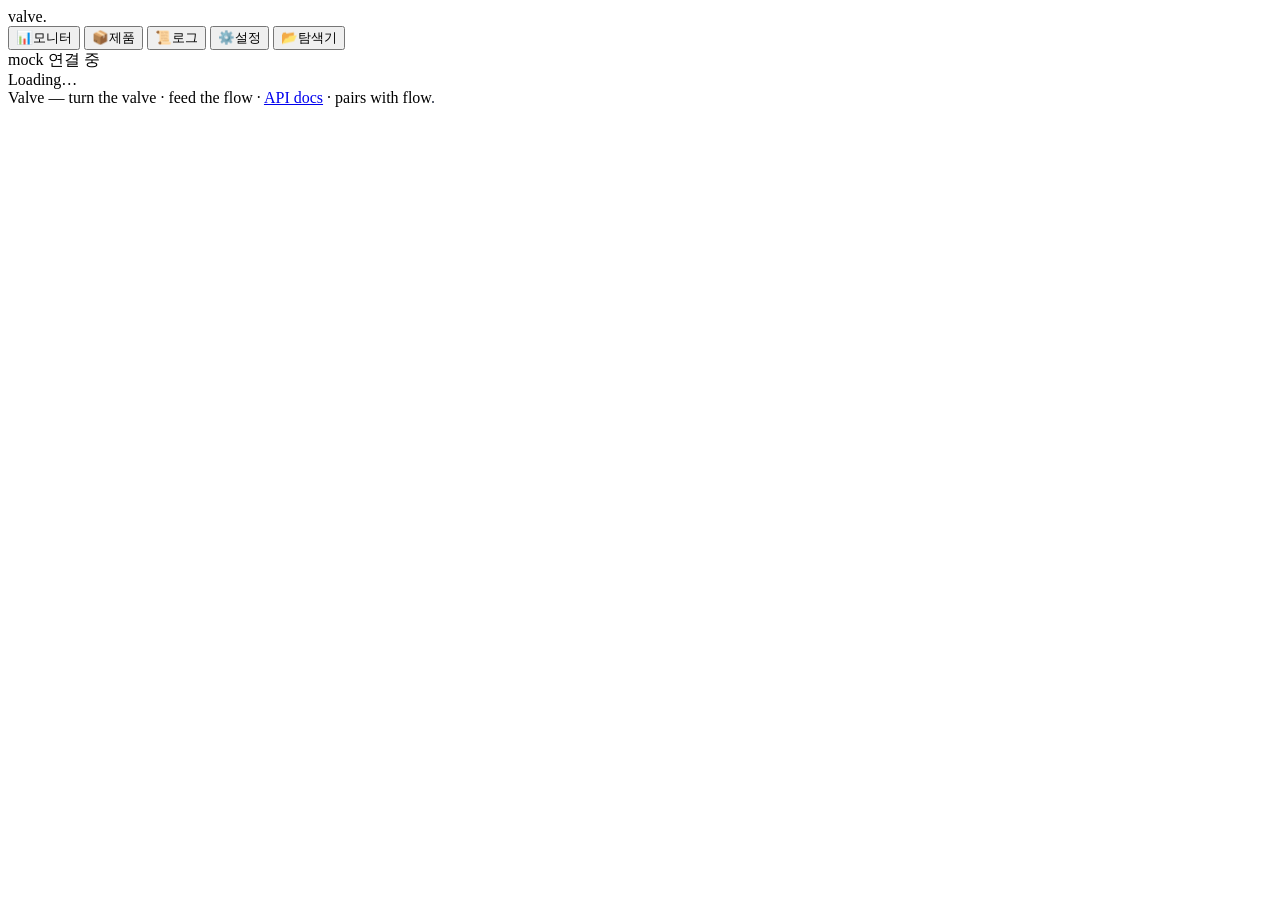
==== frontend/index.html @ 206f0479 "Initial commit — Valve v0.1 (DataLake 수도꼭지) 사내 DataLake → staging parquet → S3 업로드 파이프라인 + flow 디자인 " ====
<!DOCTYPE html>
<html lang="ko">
<head>
  <meta charset="UTF-8">
  <meta name="viewport" content="width=device-width,initial-scale=1.0">
  <title>Valve</title>
  <link rel="icon" type="image/svg+xml" href="/favicon.svg">
  <link rel="stylesheet" href="/style.css">
  <meta name="theme-color" content="#FF5E00">
</head>
<body>
  <header class="nav">
    <div class="brand" title="turn the valve · feed the flow">
      valve<span class="brand-dot">.</span>
    </div>
    <nav class="tabs">
      <button class="tab active" data-tab="monitor"><span class="tab-ico">📊</span>모니터</button>
      <button class="tab" data-tab="products"><span class="tab-ico">📦</span>제품</button>
      <button class="tab" data-tab="logs"><span class="tab-ico">📜</span>로그</button>
      <button class="tab" data-tab="settings"><span class="tab-ico">⚙️</span>설정</button>
      <button class="tab" data-tab="browser"><span class="tab-ico">📂</span>탐색기</button>
    </nav>
    <div class="status">
      <span class="status-item">
        <span class="mode-badge" id="modeBadge">mock</span>
      </span>
      <span class="status-item" title="실시간 이벤트 연결">
        <span class="sse-dot" id="sseDot"></span>
        <span class="sse-label" id="sseLabel">연결 중</span>
      </span>
    </div>
  </header>

  <main id="main">
    <div class="loading">Loading…</div>
  </main>

  <footer class="foot">
    <span>Valve — turn the valve · feed the flow</span>
    <span class="foot-sep">·</span>
    <a href="/docs" target="_blank">API docs</a>
    <span class="foot-sep">·</span>
    <span>pairs with <span class="flow-mark">flow<span style="color:#1e293b">.</span></span></span>
  </footer>

  <script src="/app.js"></script>
</body>
</html>
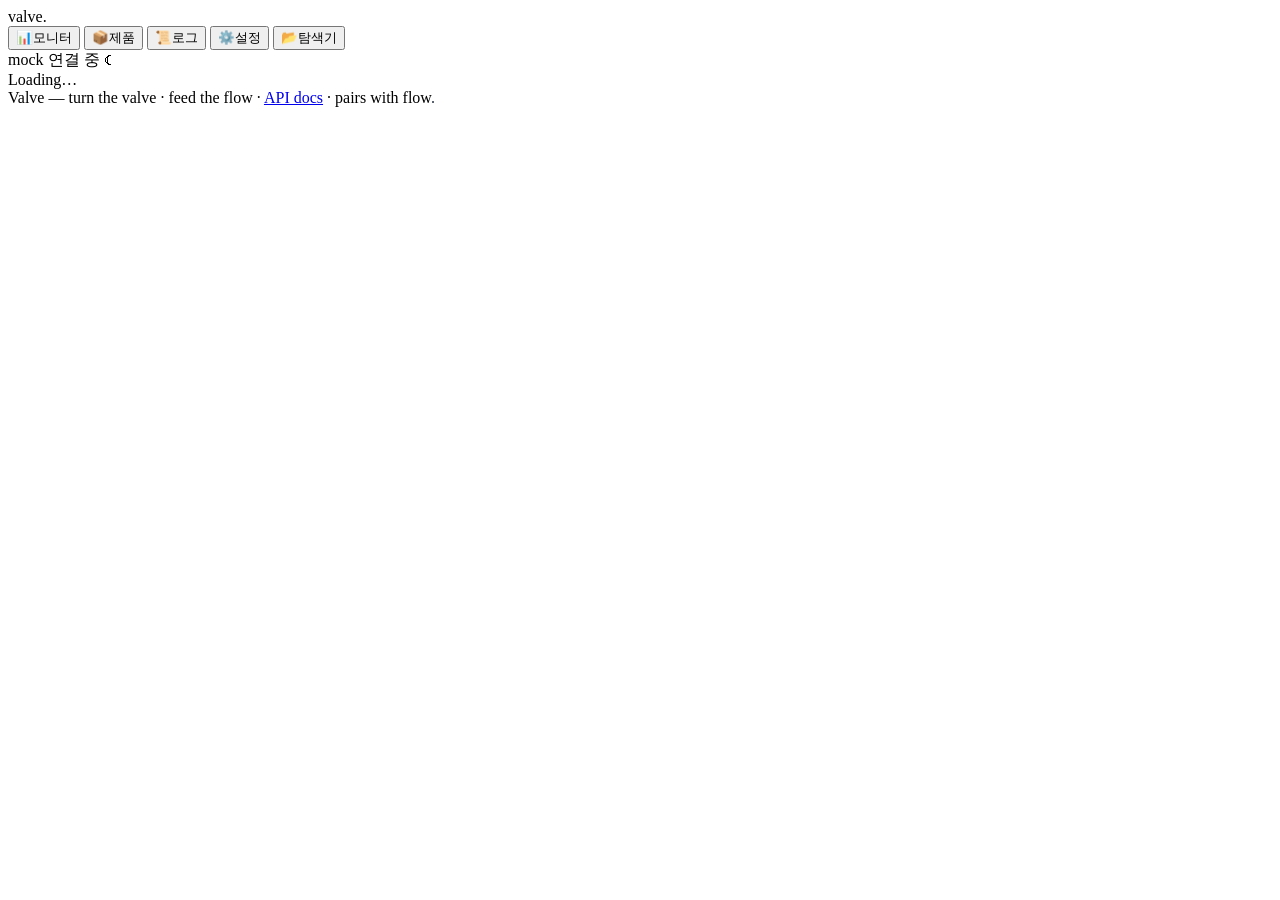
==== commit f1ae0f3e: "v0.1.1 — v0.2 이월 5건 해소 (pytest 41/41 · smoke 41/41 PASS) 운영성·품질·agent 연동 기반 대폭 보강.  신규: - jobs.jsonl" ====
--- a/frontend/index.html
+++ b/frontend/index.html
@@ -28,6 +28,7 @@
         <span class="sse-dot" id="sseDot"></span>
         <span class="sse-label" id="sseLabel">연결 중</span>
       </span>
+      <span id="themeToggle" class="theme-toggle" role="button" tabindex="0" title="다크/라이트 전환">☾</span>
     </div>
   </header>
 
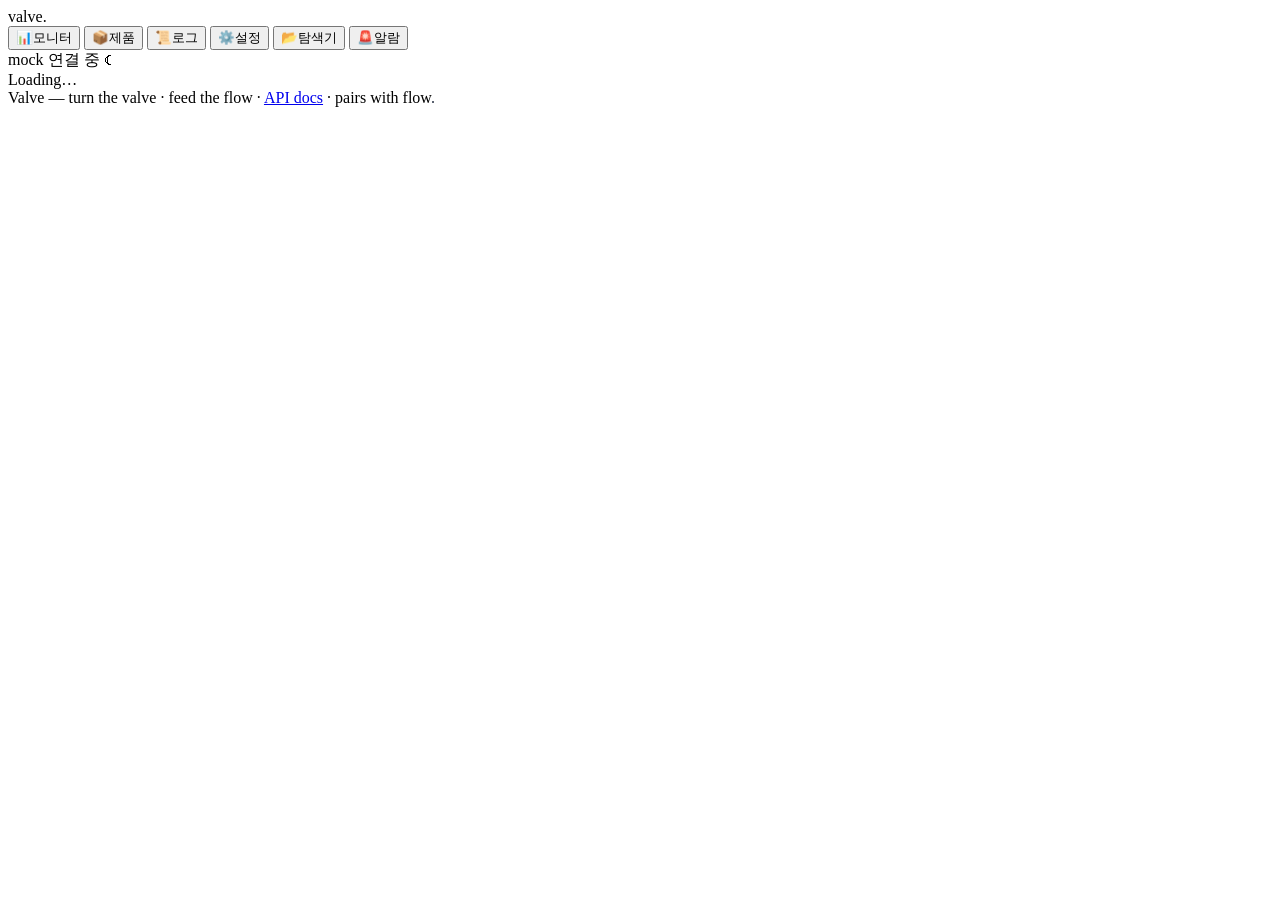
==== commit a13361c5: "feat: setup.py 패키징 + DB 재구조화(SOURCE/product/date) + 단일 DB heatmap(기간 토글) + 탐색기 설정파일 열람 - packaging: " ====
--- a/frontend/index.html
+++ b/frontend/index.html
@@ -19,6 +19,7 @@
       <button class="tab" data-tab="logs"><span class="tab-ico">📜</span>로그</button>
       <button class="tab" data-tab="settings"><span class="tab-ico">⚙️</span>설정</button>
       <button class="tab" data-tab="browser"><span class="tab-ico">📂</span>탐색기</button>
+      <button class="tab" data-tab="alerts"><span class="tab-ico">🚨</span>알람</button>
     </nav>
     <div class="status">
       <span class="status-item">
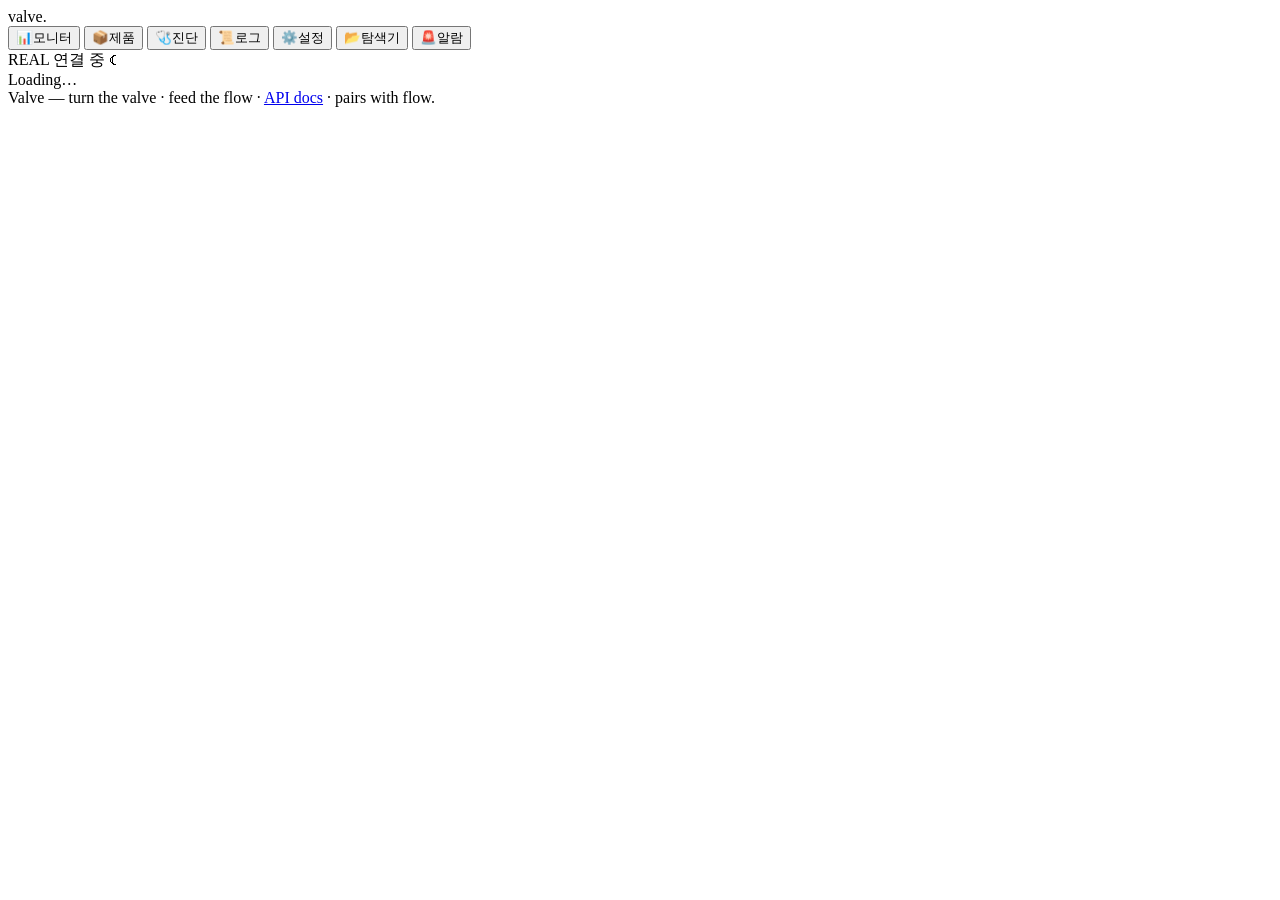
==== commit b22b936e: "v0.3.13 — 빈 조회 결과 안전 처리 · DB 이름 색 구분 · 사내 LLM 선택 연동 로컬 작업트리에 쌓여 있던 v0.3.10~0.3.13 을 한 번에 올린다 (setup." ====
--- a/frontend/index.html
+++ b/frontend/index.html
@@ -5,10 +5,12 @@
   <meta name="viewport" content="width=device-width,initial-scale=1.0">
   <title>Valve</title>
   <link rel="icon" type="image/svg+xml" href="/favicon.svg">
+  <link rel="preload" href="/fonts/PretendardVariable.woff2" as="font" type="font/woff2" crossorigin>
+  <link rel="preload" href="/fonts/JetBrainsMono-Regular.woff2" as="font" type="font/woff2" crossorigin>
   <link rel="stylesheet" href="/style.css">
-  <meta name="theme-color" content="#FF5E00">
+  <meta name="theme-color" content="#E25822">
 </head>
-<body>
+<body class="valve-app valve-carbon">
   <header class="nav">
     <div class="brand" title="turn the valve · feed the flow">
       valve<span class="brand-dot">.</span>
@@ -16,6 +18,7 @@
     <nav class="tabs">
       <button class="tab active" data-tab="monitor"><span class="tab-ico">📊</span>모니터</button>
       <button class="tab" data-tab="products"><span class="tab-ico">📦</span>제품</button>
+      <button class="tab" data-tab="diagnose"><span class="tab-ico">🩺</span>진단</button>
       <button class="tab" data-tab="logs"><span class="tab-ico">📜</span>로그</button>
       <button class="tab" data-tab="settings"><span class="tab-ico">⚙️</span>설정</button>
       <button class="tab" data-tab="browser"><span class="tab-ico">📂</span>탐색기</button>
@@ -23,7 +26,7 @@
     </nav>
     <div class="status">
       <span class="status-item">
-        <span class="mode-badge" id="modeBadge">mock</span>
+        <span class="mode-badge" id="modeBadge">REAL</span>
       </span>
       <span class="status-item" title="실시간 이벤트 연결">
         <span class="sse-dot" id="sseDot"></span>
@@ -42,7 +45,7 @@
     <span class="foot-sep">·</span>
     <a href="/docs" target="_blank">API docs</a>
     <span class="foot-sep">·</span>
-    <span>pairs with <span class="flow-mark">flow<span style="color:#1e293b">.</span></span></span>
+    <span>pairs with <span class="flow-mark">flow<span style="color:var(--text-muted)">.</span></span></span>
   </footer>
 
   <script src="/app.js"></script>
